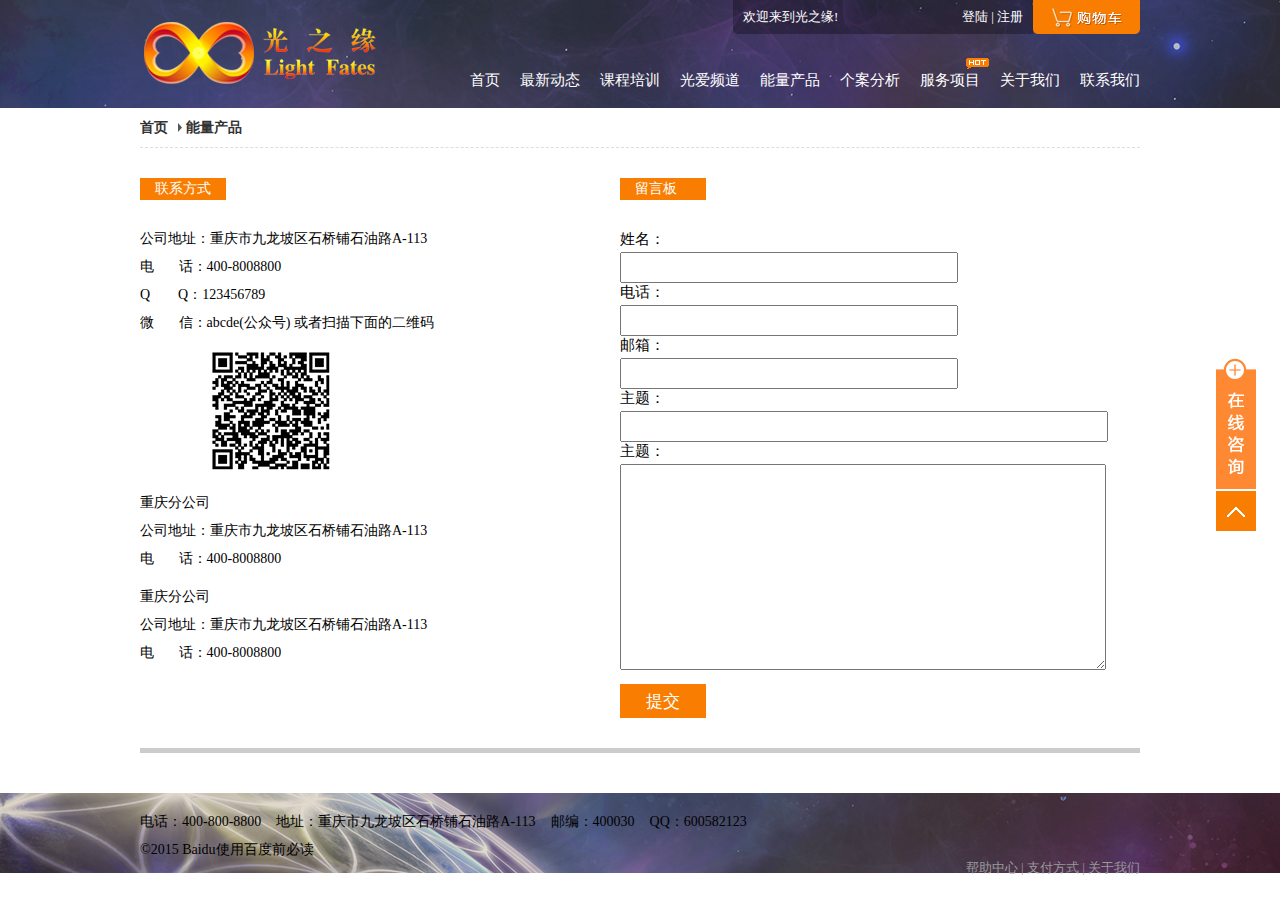
==== contact_1.html @ 3e319d91 "惯例提交" ====
<!DOCTYPE html>
<html lang="en">
<head>
	<meta charset="UTF-8">
	<title>Document</title>
	<link rel="stylesheet" href="css/all.css">
	<script type="text/javascript" src="js/jquery1.42.min.js"></script>
	<script type="text/javascript" src="js/all.js"></script>
</head>
<body>

<!--顶部导航和登陆start-->
	<div class="top">
		<div class="top_bar">
			<div class="w1000 header">
				<div class="logo">
					<a href="./"><img src="images/index_05.png" alt=""></a>
				</div>
				<div class="top_right">
					<div class="login">
						<div class="login_cart">
							<a href="flow.php"><img src="images/index_02.png" alt=""></a>
						</div>
						<div class="login_box">
							<div class="login_welcome">欢迎来到光之缘!</div>
							<div class="login_login">
								<a href="user.php">登陆</a>
								<span>|</span>
								<a href="user.php?act=register">注册</a>
							</div>
						</div>
					</div>
					<div class="nav">
						<ul>
							<li><a href="./">首页</a></li>
							<li><a href="">最新动态</a></li>
							<li><a href="">课程培训</a></li>
							<li><a href="">光爱频道</a></li>
							<li><a href="">能量产品</a></li>
							<li><a href="">个案分析</a></li>
							<li><a href="">服务项目</a><img class="nav_tag_hot" src="images/index_09.png" alt=""></li>
							<li><a href="">关于我们</a></li>
							<li><a href="">联系我们</a></li>
						</ul>
					</div>
				</div>
			</div>
		</div>
	</div>
<!--顶部导航和登陆end-->

	<div class="w100">
		<div class="w1000">
			<div class="w1000 url_here">
				<a href="./">首页</a><img src="images/goods_28.png" alt=""> <a href="">能量产品</a>
			</div>
			<div class="w1000 contact_text">
				<div class="contact_left">
					<p class="contact_title">联系方式</p>
					<p class="contact_content">公司地址：重庆市九龙坡区石桥铺石油路A-113</p>
					<p class="contact_content">电&nbsp;&nbsp;&nbsp;&nbsp;&nbsp;&nbsp;&nbsp;话：400-8008800</p>
					<p class="contact_content">Q&nbsp;&nbsp;&nbsp;&nbsp;&nbsp;&nbsp;&nbsp;&nbsp;Q：123456789</p>
					<p class="contact_content">微&nbsp;&nbsp;&nbsp;&nbsp;&nbsp;&nbsp;&nbsp;信：abcde(公众号) 或者扫描下面的二维码</p>
					<img class="contact_erweima" src="images/erweima.png" alt="">
					<p class="contact_content mt20">重庆分公司</p>
					<p class="contact_content">公司地址：重庆市九龙坡区石桥铺石油路A-113</p>
					<p class="contact_content">电&nbsp;&nbsp;&nbsp;&nbsp;&nbsp;&nbsp;&nbsp;话：400-8008800</p>
					<p class="contact_content mt20">重庆分公司</p>
					<p class="contact_content">公司地址：重庆市九龙坡区石桥铺石油路A-113</p>
					<p class="contact_content">电&nbsp;&nbsp;&nbsp;&nbsp;&nbsp;&nbsp;&nbsp;话：400-8008800</p>
				</div>
				<div class="contact_right">
					<p class="contact_title">留言板</p>
					<div class="form_control">
						<p class="liuyan_title">姓名：</p>
						<input type="text">
					</div>
					<div class="form_control">
						<p class="liuyan_title">电话：</p>
						<input type="text">
					</div>
					<div class="form_control">
						<p class="liuyan_title">邮箱：</p>
						<input type="text">
					</div>
					<div class="form_control">
						<p class="liuyan_title">主题：</p>
						<input type="text" class="liuyan_theme">
					</div>
					<div class="form_control">
						<p class="liuyan_title">主题：</p>
						<textarea name=""></textarea>
					</div>
					<div class="form_control">
						<input type="submit" class="liuyan_submit" value="提交">
					</div>
				</div>
			</div>
		</div>
	</div>


	<!--公共底部start-->
	<div class="footer-bg">
		<div class="online_zixun">
			<a href=""><img src="images/index_26.png" alt=""></a>
			<a href=""><img src="images/index_42.png" style="margin-top: -2px" alt=""></a>
		</div>
		<div class="w1000">
			<div class="lianxi">
				<ul>
					<li>电话：400-800-8800</li>
					<li>地址：重庆市九龙坡区石桥铺石油路A-113</li>
					<li>邮编：400030</li>
					<li>QQ：600582123</li>
				</ul>
			</div>
			<div class="copyright">
				©2015 Baidu使用百度前必读
			</div>
			<div class="help_index">
				<a href="">帮助中心</a> |
				<a href="">支付方式</a> |
				<a href="">关于我们</a>
			</div>
		</div>
	</div>
	<!--公共底部end-->
</body>
</html>
---- css/all.css ----
@charset "utf-8";
body,ul,div,p,h1,h2,h3,h4,h5,h6{margin: 0;padding: 0;}
a,a:hover,a:active,a:visited{text-decoration: none;color: #333;}
li{list-style: none;}

body{
	
}
.top{
	width: 100%;
}
.top_bar{
	background: url('../images/index_68.png') no-repeat;
	background-position: center;
	height: 108px;
	margin: 0 auto;
	overflow: hidden;
}
.w1600{
	/*width: 1600px;*/
	margin: 0 auto;
	overflow: hidden;
	text-align: center;
}
.w1000{
	width: 1000px;
	margin: 0 auto;
	overflow: hidden;
}
.logo{
	float: left;
	margin: 20px 0;
}
.login{
	overflow: hidden;
}
.login_box{
    width: 300px;
    overflow: hidden;
    background: url('../images/index_67.png');
    float: right;
    color: #fff;
    height: 34px;
    font-size: 13px;
    line-height: 34px;
}
.login_welcome{
	float: left;
	margin-left: 10px;
}
.login_login{
	float: right;
	margin-right: 10px;
}
.login_login a{
	color: #fff;
	font-size: 13px;
    line-height: 34px;
}
.login_cart{
	float: right;
}
.top_right{
	float: right;
}
.nav_tag_hot{
    position: absolute;
    left: 46px;
    top: 5px;
}
.nav{
	overflow: hidden;
	margin: 15px 0 20px 0;
}
.nav ul li{
	    float: left;
    margin-right: 20px;
	    font-size: 15px;
    font-family: 微软雅黑;
        position: relative;
    height: 40px;
    line-height: 54px;

}
.nav ul li:last-child{
	margin-right: 0;
}
.nav ul li a{
color: #fff;
}
.nav ul li a:hover{
color: #f97d01;
}
.news_index{
	margin-top: 20px; 
}
.news_bar{
	width: 316px;
	float: left;
	margin-right: 26px;
}
.news_bar:nth-child(3){
	margin-right: 0;
}
.news_cat_title_font{
	    float: left;
    padding-bottom: 5px;
    border-bottom: 1px solid #f97d01;
    color: #f97d01;
        font-weight: bold;
}
.news_more{
	    float: right;
    padding-bottom: 5px;
    border-bottom: 1px solid #333333;
    color: #333333;
    text-align: right;
    width: 73%;
    margin-right: 1px;
}
.news_more a{
	font-size: 14px;
}
.news_first img{
	margin: 10px 0;
}
.news_cat_title_font img{
	  margin-bottom: 10px;
    margin-right: 10px;
}
.news_time,.news_content{
	color: #989898;
	font-size: 13px;
	font-family: 微软雅黑;
	height: 36px;
	overflow: hidden;
}
.news_title{
	    margin: 5px 0;
    font-family: 微软雅黑;
    font-size: 15px
}
.news_title img{
	    margin-bottom: 4px;
    margin-right: 7px;
}
.news_other .news_title{
	font-family: 新宋体;
    font-size: 14px;
}
.news_first,.news_other{
	    border-bottom: 1px dashed #888;
	    padding-bottom: 10px;
	    margin-bottom: 5px;
}
.news_title a:hover{
	color: #f97d01;
}
.chanpin_index{
	margin-top: 35px;
	margin-bottom: 35px;
}

.chanpin_desc{
	float: left;
	width: 49%;
}
.gean_desc{
	float: right;
	width: 49%;
}
.chanpin_desc .news_more,.gean_desc .news_more{
	width: 83%;
}
.gean_row{
	width: 240px;
	float: left;
	margin-right: 10px;
	border-bottom: 1px dashed #888;
	    padding: 10px 0;
}
.gean_info a img{
	float: left;
	margin-right: 5px;
}
.gean_info .news_title{
	font-size: 12px;
}
.gean_info .news_content{
	font-size: 12px;
}
.gean_row:nth-child(2){
	margin-right: 0;
}
.gean_row:nth-child(4){
	margin-right: 0;
}
.chanpin_detail{
	float: left;
	margin-right: 12px;
	margin-top: 10px;
}
.chanpin_title{
	text-align: center;
	font-family: 微软雅黑;
	margin-top: 10px;
}
.chanpin_detail:nth-child(3){
	margin-right: 0;
}
.w100{
	width: 100%;
}
.tuijian_index{
	background-color: #e7e7e7;
}
.tuijian_part{
	width: 196px;
	float: left;
	text-align: center;
	    padding: 40px 0;
	    margin-right: 5px;
}
.tuijian_part:nth-child(5){
	margin-right: 0;
}
.gray_bar{
	width: 100%;
	height: 3px;
	background-color: #999999;
	margin: 10px 0;
}
.tuijian_title{
	    font-size: 13px;
    font-family: 微软雅黑;
    color: #f87d01;
    margin-top: 20px;
}
.tuijian_content{
	   font-size: 13px;
    font-family: 微软雅黑;
    color: #aaa;
    margin-top: 20px;
}
.footer-bg{
	background: url('../images/index_66.png') no-repeat;
	background-position: center;
	height: 80px;
	position: relative;
}
.lianxi{
	margin-top: 20px;
	overflow: hidden;
}
.lianxi ul li{
	    float: left;
    font-size: 14px;
    margin-right: 15px;
}
.copyright{
	font-size: 14px;
    margin-top: 10px;
}
.help_index{
	text-align: right;
	font-size: 13px;
	color: #999999;
}
.help_index a{
	font-size: 13px;
	color: #999999;
	font-family: 微软雅黑;
}
.help_index a:hover{
	color: #f97d01;
}
.online_zixun{
	position: absolute;
	left: 95%;
	top: -435px;
	width: 40px;
}

/*********登陆&注册页面css***********/
.reg_main{
	margin: 20px 0;
}
.reg_body{
	height: 535px;
	border: 1px solid #d6d6d6;
}
.reg_left{
	    float: left;
    padding-right: 60px;
    margin: 86px 0 86px 80px;
    border-right: 1px solid #bfbfbf;
}
.reg_right{
	float: right;
	width: 45%;
	margin-top: 80px;
}
.page_title{
	font-size: 30px;
	color: #f97d01;
	font-family: 黑体;
	margin-bottom: 20px;
}
.zhanghu{
    width: 310px;
    height: 30px;
    margin-bottom: 10px;
    background: url('../images/reg_06.png') no-repeat;
    background-position: 7px;
    padding-left: 40px;
    font-size: 16px;
    font-family: 微软雅黑;
    border: 1px solid #ddd;
}
.mima{
    width: 310px;
    height: 30px;
    margin-bottom: 10px;
    background: url('../images/reg_09.png') no-repeat;
    background-position: 7px;
    padding-left: 40px;
    font-size: 16px;
    font-family: 微软雅黑;
    border: 1px solid #ddd;
	
}
.verify{
		width: 100px;
    height: 30px;
    margin-bottom: 10px;
    text-align: center;
    font-size: 16px;
    font-family: 微软雅黑;
    border: 1px solid #ddd;
}
.yanzhengma{
	/* position: relative; */
}
.yanzhengma img{
	position: relative;
	top: 7px;
}
.yanzhengma span{
	font-size: 13px;
}
.yanzhengma span a{
	color: #f97d01;
}
label[for=checkboxid]{
	font-size: 14px;
	margin-right: 80px;
}
label[for=checkboxid2]{
	font-size: 14px;
	margin-right: 50px;
}
label[for=checkboxid] a{
	text-decoration: underline;
}
label[for=checkboxid2] a{
	text-decoration: underline;
}
.tiaokuan span{
	font-size: 14px;
}
.reg_now{
    width: 355px;
    height: 45px;
    font-size: 25px;
    font-family: 黑体;
    background-color: #f97d01;
    color: #fff;
    border: 0;
    margin-top: 20px;
}

/******产品列表页css******/
.url_here{
	padding: 10px 0;
	border-bottom: 1px dashed #ddd;
}
.url_here a{
	font-size: 14px;
	font-weight: bold;
	margin-right: 10px;
}
.goods_cat{
	/* margin-top: 20px; */
	float: left;
	overflow: hidden;
}
.w210{
	width: 210px;
}
.w760{
	width: 760px;
}
.cat_block{
	width: 210px;
}
.goods_list{
	float: right;
}
.cat_title{
	background-color: #f87d01;
	color: #fff;
	font-weight: bold;
	font-size: 16px;
	height: 40px;
	line-height: 40px;
	padding-left: 10px;
}
.cat_title img{
	margin-right: 10px;
}
.cat_child{
	background-color: #f2f2f2;
	padding: 10px;
}
.cat_child li{
		padding: 8px;
    font-size: 13px;
    font-family: 微软雅黑;
}
.cat_child li img{
	margin-right: 10px;
}
.cat_child li:hover{
	background-color: #e2e2e2;
}
.hot_tag{
	padding: 10px;
	background-color: #f2f2f2;
	overflow: hidden;
}
.tag_row{
	float: left;
	padding: 5px 10px;
	background-color: #bbbbbb;
	font-size: 12px;
	margin-right: 2px;
	margin-bottom: 4px;
	color: #fff;
}
.tag_row:hover{
	background-color: #f87d01;
}
.cat_jian{
	font-size: 9px;
	margin-right: 10px;
	padding: px;
}
.goods_one{
	width: 224px;
	height: 290px;
	margin-right: 44px;
	position: relative;
	background-color: #f2fbff;
	float: left;
	margin-bottom: 30px;
}
.add_cart_div{
	height: 30px;
	line-height: 30px;
	display: none;
	text-align: center;
	background-color: #f87d01;
	opacity: 0.7;
	position: absolute;
	top: 138px;
	width: 221px;
	font-size: 14px;
	font-family: 微软雅黑;
}
.add_cart_div a{
	color: #fff;
}
.text{
	margin-top: 20px;
	margin-bottom: 40px;
}
.cat_goods_title{
	text-align: center;
	padding: 10px 0;
	border-bottom: 2px dashed #ddd;
	font-family: 微软雅黑;
}
.cat_goods_desc{
    font-size: 13px;
    color: #999999;
    font-family: 微软雅黑;
    height: 51px;
    border-bottom: 5px solid #000;
    padding: 10px 5px;
}
.noright{
	margin-right: 0;
}
.goods_jifen_one{
	width: 760px;
	padding: 10px;
	overflow: hidden;
	border-bottom: 1px dashed #ddd;
}
.goods_jifen_one img{
	float: left;

}
.cat_goods_jifen{
	float: left;
	margin-left: 20px;
	
}
.jifen_title{
	font-size: 20px;
	font-family: 微软雅黑;

}
.jifen_desc{
	font-family: 微软雅黑;
	font-size: 14px;
	padding: 10px 0;
	color: #666;
}
.jifen_price{
	color: #f87d01;
	font-size: 25px;
	margin-right: 5px;
}
.jifen_duihuan a{
	font-family: 微软雅黑;
	font-size: 15px;
}
.goods_service_one{
    width: 755px;
    height: 242px;
    border: 1px solid #ddd;
    box-shadow: 1px 1px 3px #ccc;
    margin-bottom: 30px;
}
.goods_service_img{
	float: left;
}
.goods_service_info{
    padding: 20px;
    width: 235px;
    float: right;
}
.goods_service_title{
    font-family: 微软雅黑;
    font-weight: bold;
    font-size: 19px;
}
.goods_service_title a:hover{
	color: #f87d01;
}
.goods_service_detail{
	font-size: 14px;
	font-family: 微软雅黑;
	color: #333;
	padding: 20px 0;
}
.date_title{
	padding-bottom: 10px;
	border-bottom: 1px solid #ccc;
	margin-bottom: 10px;
}
.date_time{
	width: 90px;
	height: 90px;
	text-align: center;
	float: left;
	background-color: #e9e9e9;

}
.date_time_day{
		font-size: 35px;
    color: #f87d01;
    margin: 10px 0;
    font-family: 微软雅黑;
}
.service_info{
	float: left;
	width: 610px;
	margin-left: 60px;
}
.date_time_date{
	   font-size: 13px;
    font-family: 微软雅黑;
    color: #999;
}
.service_obj_row{
	width: 100%;
	overflow: hidden;
	padding: 10px 0;
	border-bottom: 1px dashed #ccc;
}
.date_th{
    margin-right: 96px;
    width: 90px;
    margin-left: 28px;
    font-family: 微软雅黑;
    font-size: 13px;
    font-weight: bold;
    color: #999999; 
}
.title_th{
	font-family: 微软雅黑;
    font-size: 13px;
    font-weight: bold;
    color: #999999;
}
.service_info_title{
	margin-top: 15px;
	font-family: 微软雅黑;
	font-size: 16px;

}
.service_read_num{
    margin-top: 15px;
    font-family: 微软雅黑;
    font-size: 16px;
    float: left;
    margin-left: 108px;
}
.service_info_title a:hover{
	color: #f87d01;
	text-decoration: underline;
}
.service_info_desc{
	font-size: 13px;
	color: #666;
	margin-top: 10px;
}
.page_one{
	width: 25px;
	height: 25px;
	border: 1px solid #ccc;
	text-align: center;
	line-height: 25px;
	float: left;
	margin-right: 7px;
	color: #999;
}
.page_on, .page_one:hover{
	color: #fff;
	background-color: #f87d01;
}
.page_row{
	margin: 20px 0;
	overflow: hidden;
}
.cat_child .cat_goods_tuijian{
	padding: 0;
}
.cat_goods_tuijian_title{
	text-align: center;
	padding: 10px 0;
}
.goods_img_fangda{
	float: left;
	width: 357px;
	height: 345px;
}
.goods_option{
	overflow: hidden;
}
.goods_option_detail{
	float: left;
	margin-left: 15px;
}
.goods_title{
	font-family: 微软雅黑;
	font-size: 20px;
	margin-bottom: 10px;
}
.goods_title_desc{
	color: #f87d01;
	font-size: 15px;
	font-family: 微软雅黑;
	padding-bottom: 10px;
	border-bottom: 1px solid #ccc;
}
.goods_price_desc{
	margin: 10px 0 20px 0;
	font-size: 13px;
	font-family: 微软雅黑;
}
.option_attr{
	font-weight: bold;
	border-top: 1px solid #ccc;
	border-bottom: 1px solid #ccc;
	padding: 5px 0;
	font-size: 14px;
}
.goods_option_row{
	margin: 10px 0;
	overflow: hidden;
}
.goods_option_one{
	float: left;
	background-color: #eaeaea; 
	font-size: 12px;
	font-family: 微软雅黑;
  text-align: center;
  width: 104px;
  height: 30px;
  line-height: 30px;
  margin-right: 10px;
  cursor: pointer;
}
.option_select{
	background: url('../images/goods_09.png') no-repeat;
	
}
.goods_price{
	margin-left: 20px;
	margin-right: 10px;
	font-size: 25px;
	color: #f87d01;
	font-family: 微软雅黑;

}
.goods_num{
	margin: 20px 0;
}
.goods_num_title{
	font-size: 13px;
	font-family: 微软雅黑;
}
.goods_desc{
	margin: 40px 0 50px 0;
	border-bottom: 1px solid #ccc;
	border-top: 1px solid #ccc;
}
.goods_desc_title{
	font-weight: bold;
	padding: 5px 0;
	border-bottom: 1px solid #ccc;
	font-size: 14px;
}
.goods_desc_info{
	font-family: 微软雅黑;
	color: #555;
	font-size: 15px;
	padding: 30px 0;
}
.article_desc_title{
	font-family: 微软雅黑;
	font-size: 22px;

}
.article_desc_info{
	font-family: 微软雅黑;
	color: #555;
	font-size: 15px;
	padding: 15px 0 30px 0;
	border-bottom: 5px solid #ccc;
	margin-bottom: 10px;
}
.aricle_time{
    font-size: 12px;
    font-family: 微软雅黑;
    color: #555;
    float: right;
    padding-top: 15px;
}
.article_prev_next{
	font-size: 12px;
	font-family: 微软雅黑;
	color: #555;
}
.article_prev_next a{
	color: #333;
}
.article_prev{
	float: left;
}
.article_next{
	float: right;
}
.contact_text{
	padding: 30px 0;
	border-bottom: 5px solid #ccc;
	margin-bottom: 40px;
}
.contact_left{
	float: left;
	width: 480px;
}
.contact_right{
	float: left;
	width: 480px;
}
.contact_title{
	padding: 2px 15px;
	background-color: #f87d01;
	color: #fff;
	font-family: 微软雅黑;
	font-size: 14px;
	margin-bottom: 30px;
	width: 56px;
}
.contact_content{
	margin-bottom: 10px;
	font-family: 微软雅黑;
	font-size: 14px;
}
.contact_erweima{
	margin: 10px 0 0 72px;
}
.mt20{
	margin-top: 20px;
}
.liuyan_title{
	padding-bottom: 3px;
	font-family: 微软雅黑;
	font-size: 15px;	
}
.form_control input{
	height: 25px;
	width: 330px;
	line-height: 30px;
	font-size: 15px;
}
.form_control .liuyan_theme{
	width: 100%;
}
.form_control textarea{
	width: 100%;
	height: 200px;
	max-height: 200px;
	max-width: 480px;
}
.form_control .liuyan_submit{
	width: 86px;
	height: 34px;
	text-align: center;
	line-height: 34px;
	background-color: #f87d01;
	color: #fff;
	font-family: 微软雅黑;
	font-size: 17px;
	margin-top: 10px;
	border:0;
}
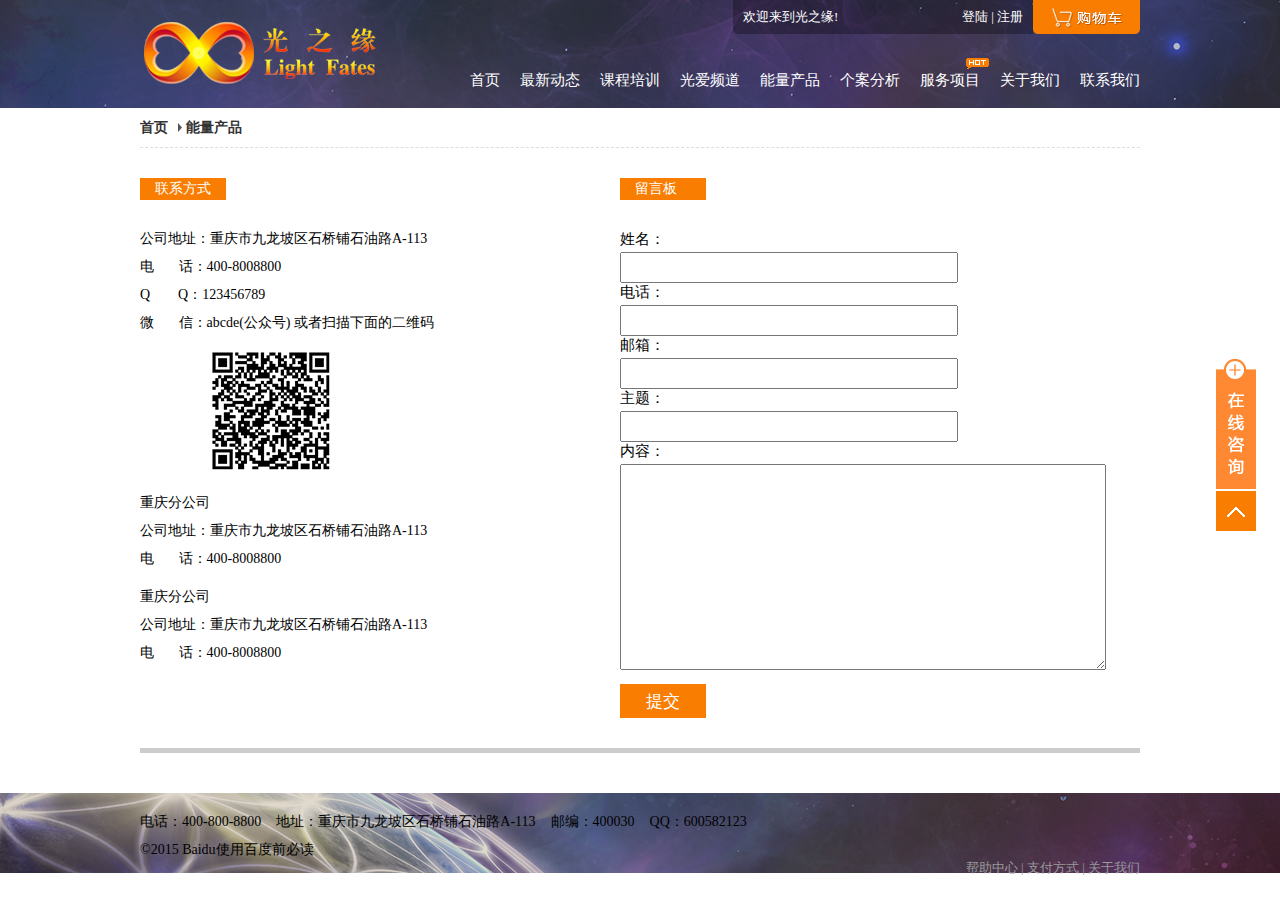
==== commit 9eaa1f10: "微调" ====
--- a/contact_1.html
+++ b/contact_1.html
@@ -71,33 +71,94 @@
 				</div>
 				<div class="contact_right">
 					<p class="contact_title">留言板</p>
-					<div class="form_control">
-						<p class="liuyan_title">姓名：</p>
-						<input type="text">
-					</div>
-					<div class="form_control">
-						<p class="liuyan_title">电话：</p>
-						<input type="text">
-					</div>
-					<div class="form_control">
-						<p class="liuyan_title">邮箱：</p>
-						<input type="text">
-					</div>
-					<div class="form_control">
-						<p class="liuyan_title">主题：</p>
-						<input type="text" class="liuyan_theme">
-					</div>
-					<div class="form_control">
-						<p class="liuyan_title">主题：</p>
-						<textarea name=""></textarea>
-					</div>
-					<div class="form_control">
-						<input type="submit" class="liuyan_submit" value="提交">
-					</div>
+					<form action="message.php" method="post" name="formMsg" onSubmit="return submitMsgBoard(this)">
+						<div class="form_control">
+							<p class="liuyan_title">姓名：</p>
+				     <input type="text" name="anonymous">
+						</div>
+						<div class="form_control">
+							<p class="liuyan_title">电话：</p>
+							<input type="text" name="tel">
+						</div>
+						<div class="form_control">
+							<p class="liuyan_title">邮箱：</p>
+							<input name="user_email" type="text" />
+						</div>
+						
+						<div class="form_control">
+							<input name="msg_type" type="radio" value="0" checked="checked" style="display:none" />
+							<p class="liuyan_title">主题：</p>
+							<input type="text" class="msg_title">
+						</div>
+						<div class="form_control">
+							<p class="liuyan_title">内容：</p>
+							<textarea name="msg_content"></textarea>
+						</div>
+						<div class="form_control">
+							<input type="hidden" name="act" value="act_add_message" />
+							<input type="submit" class="liuyan_submit" value="提交">
+						</div>
+					</form>
 				</div>
 			</div>
 		</div>
 	</div>
+					<script type="text/javascript">
+        {literal}
+        /**
+         * 提交留言信息
+        */
+        function submitMsgBoard(frm)
+        {
+            var msg = new Object;
+
+             msg.user_email  = frm.elements['user_email'].value;
+             msg.msg_title   = frm.elements['msg_title'].value;
+             msg.msg_content = frm.elements['msg_content'].value;
+             msg.captcha     = frm.elements['captcha'] ? frm.elements['captcha'].value : '';
+
+            var msg_err = '';
+
+            if (msg.user_email.length > 0)
+            {
+               if (!(Utils.isEmail(msg.user_email)))
+               {
+                  msg_err += msg_error_email + '\n';
+                }
+             }
+             else
+             {
+                  msg_err += msg_empty_email + '\n';
+             }
+            if (msg.msg_title.length == 0)
+            {
+                msg_err += msg_title_empty + '\n';
+            }
+            if (frm.elements['captcha'] && msg.captcha.length==0)
+            {
+                msg_err += msg_captcha_empty + '\n'
+            }
+            if (msg.msg_content.length == 0)
+            {
+                msg_err += msg_content_empty + '\n'
+            }
+            if (msg.msg_title.length > 200)
+            {
+                msg_err += msg_title_limit + '\n';
+            }
+
+            if (msg_err.length > 0)
+            {
+                alert(msg_err);
+                return false;
+            }
+            else
+            {
+                return true;
+            }
+        }
+        {/literal}
+        </script>
 
 
 	<!--公共底部start-->
--- a/css/all.css
+++ b/css/all.css
@@ -848,4 +848,93 @@
 	font-size: 17px;
 	margin-top: 10px;
 	border:0;
-}+}
+
+.cart_route{
+	margin-top: 50px;
+	padding-bottom: 5px;
+	font-family: 微软雅黑;
+	border-bottom: 2px solid #fe6732;
+}
+.cart_title{
+	font-size: 30px;
+	color: #f87d01;
+	margin-right: 30px;
+}
+.cart_route a{
+
+}
+.goon_shopping{
+	float: right;
+	margin-top: 18px;
+}
+.cart_tab_title{
+
+}
+.cart_table{
+	    border-spacing: 0;
+    border-collapse: collapse;
+}
+.cart_table td{
+	border: 0;
+}
+.cart_tab_title td{
+	text-align: center;
+	font-family: 微软雅黑;
+	border-bottom: 1px solid #fe6732;
+}
+.cart_tab_title td{
+	width: 12%;
+
+}
+.cart_tab_title .cart_goods_desc{
+	width: 52%;
+
+}
+
+.cart_table_goods td{
+	padding: 29px 0;
+		text-align: center;
+		font-family: 微软雅黑;
+		border-bottom: 1px solid #eee;
+}
+.cart_table_goods .cart_goods_desc{
+	text-align: left;
+}
+.cart_goods_desc img{
+	float: left;
+}
+.cart_goods_desc .cart_goods_title{
+	float: right;
+	width: 400px;
+	font-family: 微软雅黑;
+	font-size: 14px;
+	line-height: 26px;
+}
+.cart_result{
+	width: 450px;
+	float: right;
+	overflow: hidden;
+	margin-top: 20px;
+}
+.cart_price_result{
+	float: left;
+}
+.cart_jiesuan_btn{
+	float: right;
+
+}
+.cart_price_result{
+	font-family: 微软雅黑;
+	margin-top: 5px;
+}
+.cart_goods_num{
+	font-size: 20px;
+	color: #f87d01;
+	
+}
+.cart_total_price{
+	font-size: 30px;
+	margin-left: 10px;
+	color: #f87d01;
+}
